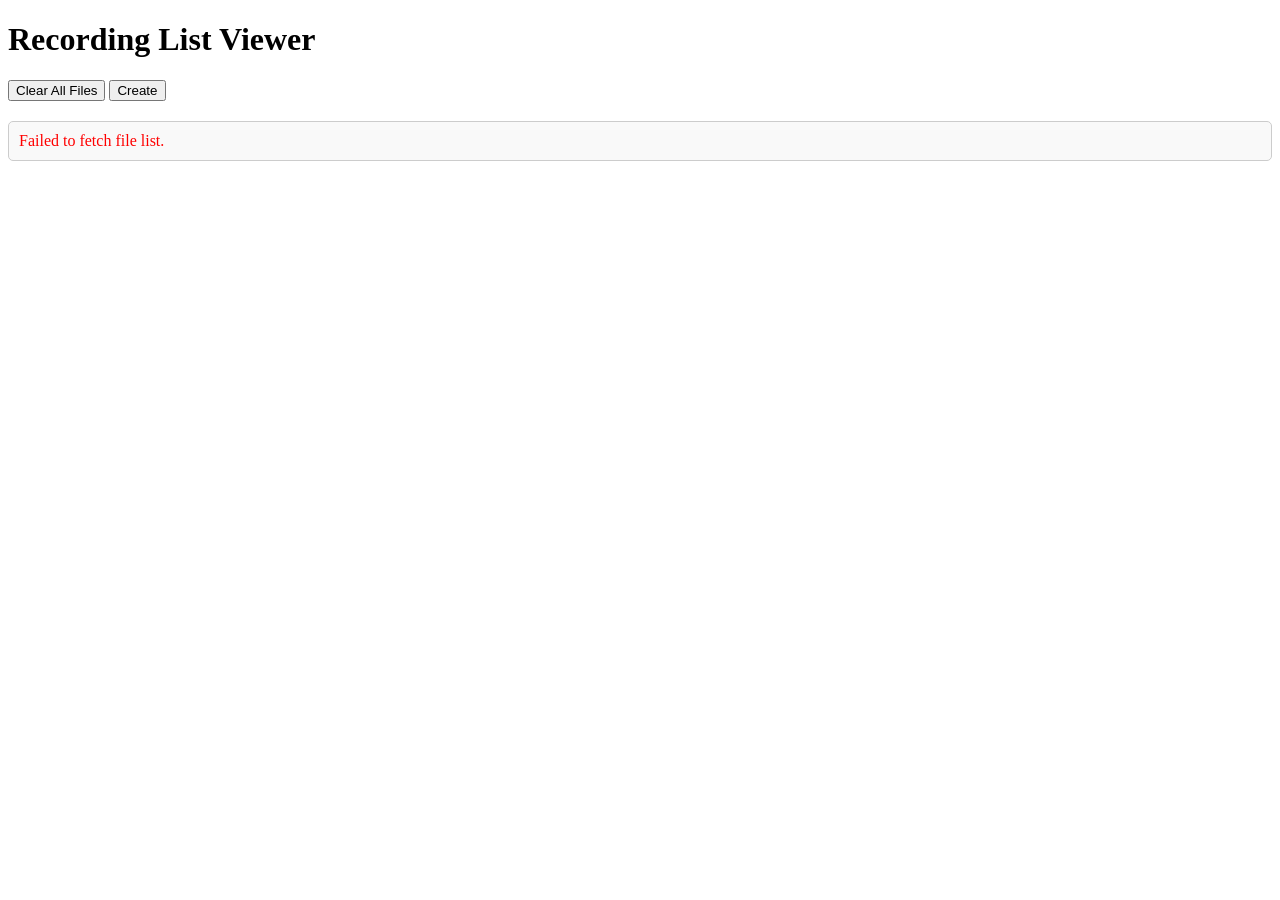
==== server/admin/index.html @ 3cd0f238 "now with an admin page to look at everything" ====
<!DOCTYPE html>
<html lang="en">
<head>
    <meta charset="UTF-8">
    <meta name="viewport" content="width=device-width, initial-scale=1.0">
    <title>Breaking News Sax Admin Page</title>
    <style>
        #status {
            margin-top: 20px;
            padding: 10px;
            border: 1px solid #ccc;
            border-radius: 5px;
            background-color: #f9f9f9;
        }
    </style>
</head>
<body>
    <h1>Recording List Viewer</h1>
    <div id="file-list">
        <!-- File names will be dynamically added here -->
    </div>
    <button id="clear-button">Clear All Files</button>
    <button id="create-button">Create</button>
    <div id="status">Status messages will appear here.</div>

    <script>
        const fileListDiv = document.getElementById('file-list');
        const clearButton = document.getElementById('clear-button');
        const createButton = document.getElementById('create-button');
        const statusDiv = document.getElementById('status');

        const API_BASE = '/breaking-news-sax';

        // Function to update status messages
        function updateStatus(message, success = true) {
            statusDiv.textContent = message;
            statusDiv.style.color = success ? 'green' : 'red';
        }

        // Function to fetch and update the file list
        async function fetchFileList() {
            try {
                const response = await fetch(`${API_BASE}/list_all`);
                if (response.ok) {
                    const data = await response.json();
                    fileListDiv.innerHTML = ''; // Clear current list
                    if (data.files && data.files.length > 0) {
                        data.files.forEach(file => {
                            const fileItem = document.createElement('div');
                            fileItem.textContent = file;
                            fileListDiv.appendChild(fileItem);
                        });
                    } else {
                        fileListDiv.textContent = 'No files available.';
                    }
                } else {
                    updateStatus('Failed to fetch file list.', false);
                }
            } catch (error) {
                updateStatus('Error fetching file list.', false);
            }
        }

        // Function to confirm action
        function confirmAction(message, callback) {
            if (confirm(message)) {
                callback();
            }
        }

        // Function to clear all files
        async function clearFiles() {
            try {
                const response = await fetch(`${API_BASE}/clear`, { method: 'POST' });
                if (response.ok) {
                    updateStatus('All files cleared successfully!');
                    fetchFileList(); // Refresh the file list
                } else {
                    updateStatus('Failed to clear files.', false);
                }
            } catch (error) {
                updateStatus('Error clearing files.', false);
            }
        }

        // Function to create a new file (placeholder for actual functionality)
        async function createFile() {
            try {
                const response = await fetch(`${API_BASE}/create`, { method: 'POST' });
                if (response.ok) {
                    updateStatus('File created successfully!');
                    fetchFileList(); // Refresh the file list
                } else {
                    updateStatus('Failed to create file.', false);
                }
            } catch (error) {
                updateStatus('Error creating file.', false);
            }
        }

        // Set up event listeners
        clearButton.addEventListener('click', () => {
            confirmAction('Are you sure you want to clear all files?', clearFiles);
        });

        createButton.addEventListener('click', () => {
            createFile
        });

        // Fetch file list every second
        setInterval(fetchFileList, 1000);

        // Initial fetch
        fetchFileList();
    </script>
</body>
</html>
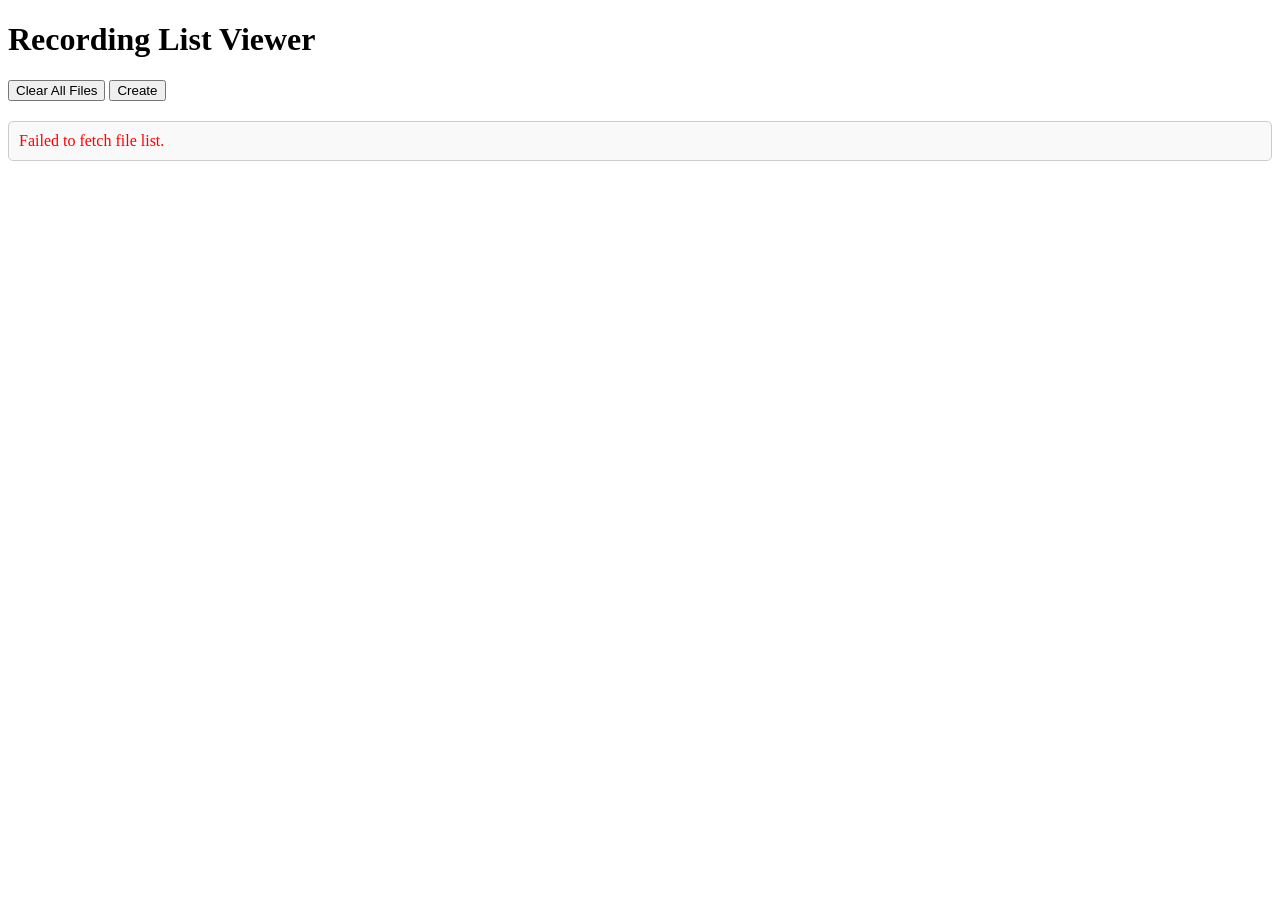
==== commit 183c7d08: "typo" ====
--- a/server/admin/index.html
+++ b/server/admin/index.html
@@ -104,7 +104,7 @@
         });
 
         createButton.addEventListener('click', () => {
-            createFile
+            createFile()
         });
 
         // Fetch file list every second
